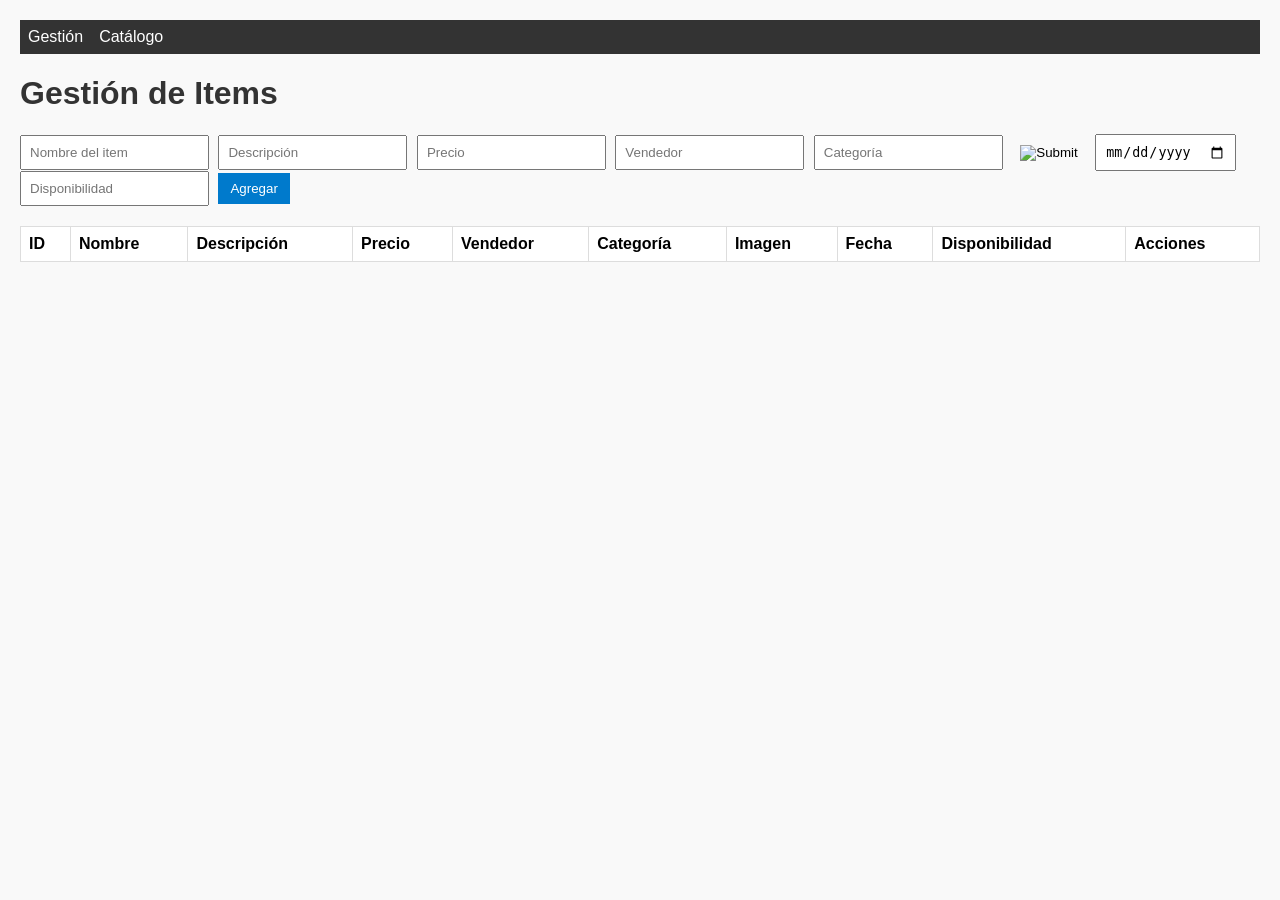
==== TDM-CRUD/public/index.html @ a6e5f141 "corrijo carpeta TDM-CRUD" ====
<!DOCTYPE html>
<html lang="en">
<head>
    <meta charset="UTF-8">
    <meta name="viewport" content="width=device-width, initial-scale=1.0">
    <title>Gestión</title>
    <link rel="stylesheet" href="./css/styles.css">
</head>
<body>
    <nav class="navbar">
        <ul>
            <li><a href="index.html">Gestión</a></li>
            <li><a href="catalog.html">Catálogo</a></li>
        </ul>
    </nav>

    <h1>Gestión de Items</h1>

    <form id="itemForm">
        <input type="text" id="name" placeholder="Nombre del item" required>
        <input type="text" id="description" placeholder="Descripción">
        <input type="number" id="price" placeholder="Precio">
        <input type="text" id="seller" placeholder="Vendedor">
        <input type="text" id="category" placeholder="Categoría">
        <input type="image" id="img" placeholder="img">
        <input type="date" id="date" placeholder="Fecha">
        <input type="number" id="stock" placeholder="Disponibilidad">
        <button type="submit" id="submitBtn">Agregar</button>
    </form>

    <table>
        <thead>
            <tr>
            <th>ID</th>
            <th>Nombre</th>
            <th>Descripción</th>
            <th>Precio</th>   
            <th>Vendedor</th>
            <th>Categoría</th>
            <th>Imagen</th>
            <th>Fecha</th>
            <th>Disponibilidad</th>
            <th>Acciones</th>
            </tr>
        </thead>
        <tbody id="itemsTable"></tbody>
    </table>

    <script type="module" src="./js/main.js"></script>
</body>
</html>
---- TDM-CRUD/public/css/styles.css ----
/* index.html */
body {
    font-family: Arial, sans-serif;
    margin: 20px;
    background: #f9f9f9;
}

h1 {
    color: #333;
}

form {
    margin-bottom: 20px;
}

input {
    padding: 8px;
    margin-right: 5px;
}

button {
    padding: 8px 12px;
    background: #007acc;
    color: white;
    border: none;
    cursor: pointer;
}

button:hover {
    background: #005fa3;
}

table {
    width: 100%;
    border-collapse: collapse;
    background: white;
}

th, td {
    border: 1px solid #ddd;
    padding: 8px;
    text-align: left;
}

/* Navbar */
.navbar {
    background: #333;
    padding: 0.5rem;
}

.navbar ul {
    list-style: none;
    display: flex;
    gap: 1rem;
    margin: 0;
    padding: 0;
}

.navbar a {
    color: white;
    text-decoration: none;
}

.navbar a:hover {
    text-decoration: underline;
}
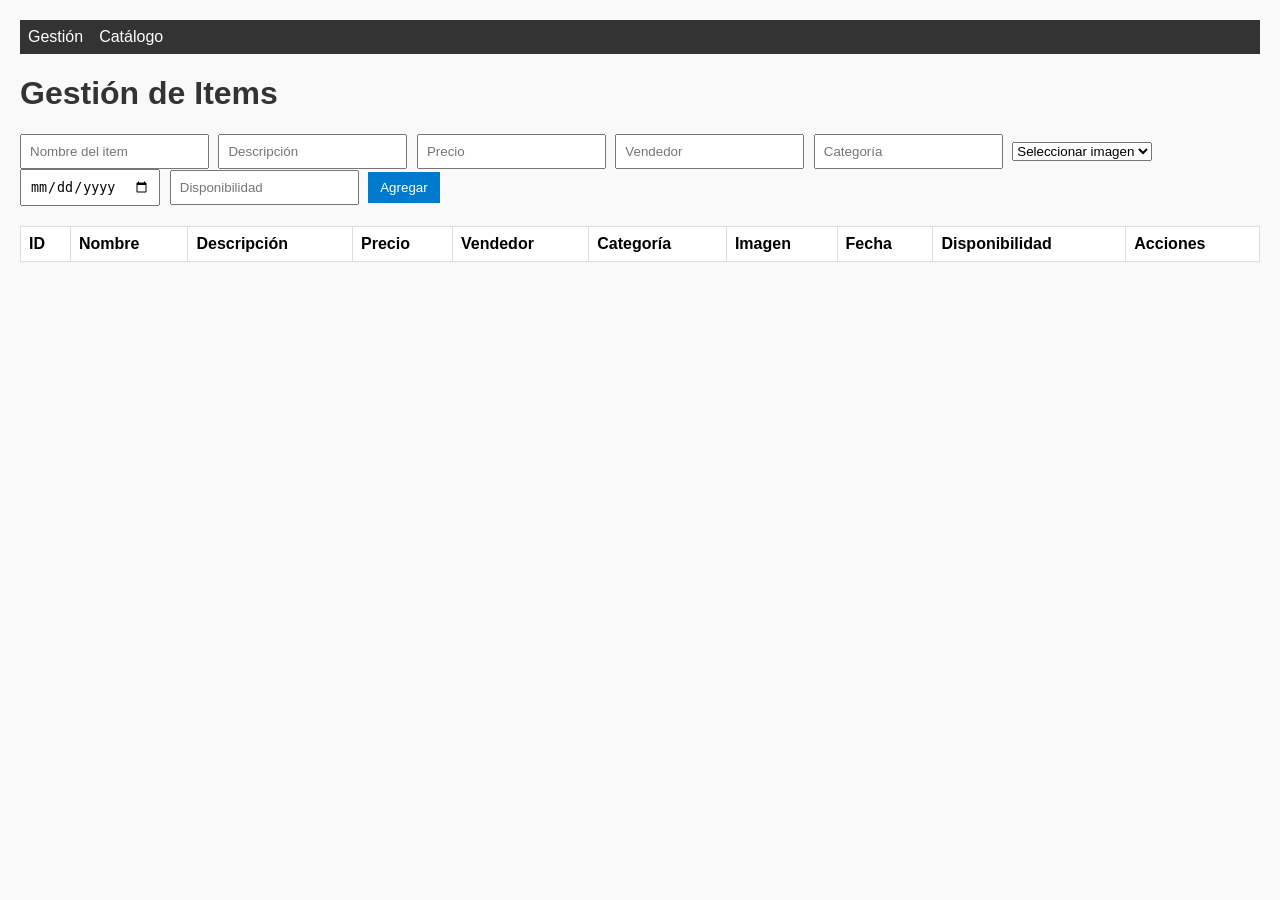
==== commit 261a6a13: "mejoras, falta css y agregar imagenes" ====
--- a/TDM-CRUD/public/index.html
+++ b/TDM-CRUD/public/index.html
@@ -22,7 +22,10 @@
         <input type="number" id="price" placeholder="Precio">
         <input type="text" id="seller" placeholder="Vendedor">
         <input type="text" id="category" placeholder="Categoría">
-        <input type="image" id="img" placeholder="img">
+        <!--se coloca selector para las imagenes que vamos a meter en el proyecto-->
+        <select id="img">
+            <option value="">Seleccionar imagen</option>
+        </select>
         <input type="date" id="date" placeholder="Fecha">
         <input type="number" id="stock" placeholder="Disponibilidad">
         <button type="submit" id="submitBtn">Agregar</button>
@@ -46,6 +49,7 @@
         <tbody id="itemsTable"></tbody>
     </table>
 
+
     <script type="module" src="./js/main.js"></script>
 </body>
 </html>
--- a/TDM-CRUD/public/css/styles.css
+++ b/TDM-CRUD/public/css/styles.css
@@ -63,4 +63,33 @@
 
 .navbar a:hover {
     text-decoration: underline;
+}
+.modal{
+    position: fixed;
+    inset: 0;
+    background: rgba(0,0,0,0.7);
+    display: none;
+    justify-content: center;
+    align-items: center;
+    z-index: 1000;
+}
+
+.modal-content{
+    background: white;
+    padding: 20px;
+    border-radius: 10px;
+    max-width: 400px;
+    width: 90%;
+    text-align: center;
+}
+
+.modal-content img{
+    width: 100%;
+    border-radius: 8px;
+}
+
+.close-modal{
+    cursor: pointer;
+    font-size: 20px;
+    float: right;
 }
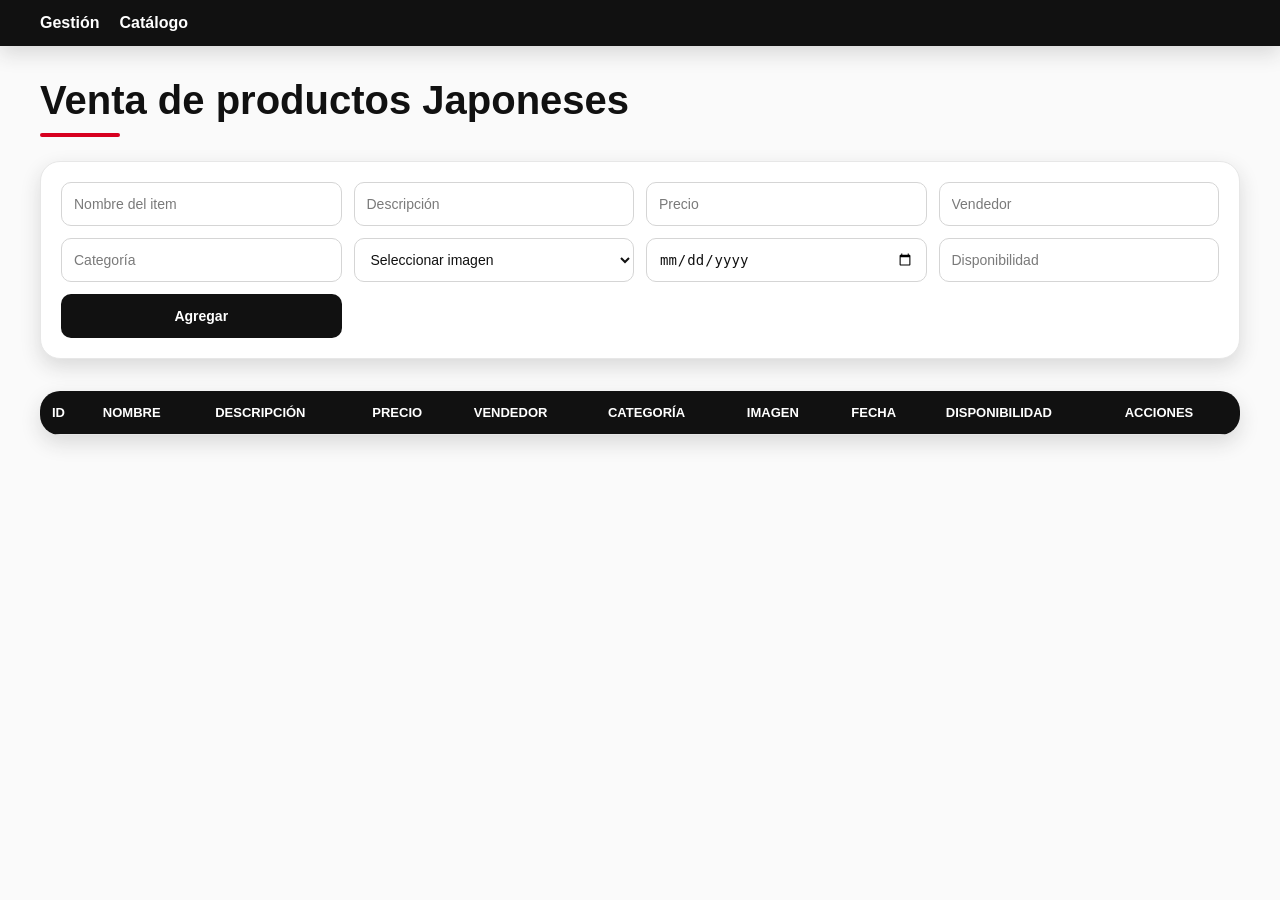
==== commit 84333275: "Css lindo y se colocaron validaciones y umagenes pequeñas en el apartado de gestion y la tabla" ====
--- a/TDM-CRUD/public/index.html
+++ b/TDM-CRUD/public/index.html
@@ -14,20 +14,29 @@
         </ul>
     </nav>
 
-    <h1>Gestión de Items</h1>
+    <h1>Venta de productos Japoneses</h1>
 
     <form id="itemForm">
         <input type="text" id="name" placeholder="Nombre del item" required>
         <input type="text" id="description" placeholder="Descripción">
-        <input type="number" id="price" placeholder="Precio">
+         <!--validacion de precio-->
+        <input type="number" id="price" placeholder="Precio" min="0.01" step="0.01">
         <input type="text" id="seller" placeholder="Vendedor">
         <input type="text" id="category" placeholder="Categoría">
         <!--se coloca selector para las imagenes que vamos a meter en el proyecto-->
-        <select id="img">
-            <option value="">Seleccionar imagen</option>
-        </select>
+        <!--imagenes chiquitas-->
+        <div class="img-select-wrap">
+            <select id="img">
+                <option value="">Seleccionar imagen</option>
+            </select>
+
+            <img id="imgPreview" src="" alt="Vista previa" class="img-preview-mini">
+        </div>
+        
+        
         <input type="date" id="date" placeholder="Fecha">
-        <input type="number" id="stock" placeholder="Disponibilidad">
+        <!--validacion de stock-->
+        <input type="number" id="stock" placeholder="Disponibilidad" min="0" step="1">
         <button type="submit" id="submitBtn">Agregar</button>
     </form>
 
--- a/TDM-CRUD/public/css/styles.css
+++ b/TDM-CRUD/public/css/styles.css
@@ -1,95 +1,584 @@
-/* index.html */
+/* inicializacion de variables */
+:root {
+    --color-red: #d7001f;
+    --color-black: #111111;
+    --color-black-soft: #1c1c1c;
+    --color-white: #ffffff;
+    --color-gray-100: #f4f4f4;
+    --color-gray-200: #e7e7e7;
+    --color-gray-300: #d5d5d5;
+    --color-gray-500: #7a7a7a;
+
+    --radius-sm: 8px;
+    --radius-md: 12px;
+    --radius-lg: 20px;
+
+    --shadow-soft: 0px 8px 20px #d9d9d9;
+    --shadow-card: 0px 10px 24px #d6d6d6;
+    --shadow-hover: 0px 16px 30px #cfcfcf;
+
+    --transition-fast: 0.2s ease;
+    --transition-medium: 0.3s ease;
+
+    --max-width: 1200px;
+}
+
+* {
+    box-sizing: border-box;
+}
+
 body {
-    font-family: Arial, sans-serif;
-    margin: 20px;
-    background: #f9f9f9;
+    margin: 0px;
+    font-family: Arial, Helvetica, sans-serif;
+    color: var(--color-black);
+    background: #fafafa;
+}
+
+img {
+    max-width: 100%;
+    display: block;
 }
 
 h1 {
-    color: #333;
-}
-
-form {
-    margin-bottom: 20px;
-}
-
-input {
-    padding: 8px;
-    margin-right: 5px;
-}
-
-button {
-    padding: 8px 12px;
-    background: #007acc;
-    color: white;
-    border: none;
-    cursor: pointer;
-}
-
-button:hover {
-    background: #005fa3;
-}
-
-table {
-    width: 100%;
-    border-collapse: collapse;
-    background: white;
-}
-
-th, td {
-    border: 1px solid #ddd;
-    padding: 8px;
-    text-align: left;
-}
-
-/* Navbar */
+    width: 1200px;
+    max-width: 1200px;
+    margin: 32px auto 24px;
+    font-size: 40px;
+    font-weight: 800;
+    color: var(--color-black);
+}
+
+h1::after {
+    content: "";
+    display: block;
+    width: 80px;
+    height: 4px;
+    margin-top: 10px;
+    border-radius: 10px;
+    background: var(--color-red);
+}
+
+/* barra de nav */
 .navbar {
-    background: #333;
-    padding: 0.5rem;
-}
-
+    background: var(--color-black);
+    padding: 14px 0px;
+    box-shadow: var(--shadow-soft);
+}
+
+/* navegacion */
 .navbar ul {
+    width: 1200px;
+    max-width: 1200px;
+    margin: 0px auto;
+    padding: 0px;
     list-style: none;
     display: flex;
-    gap: 1rem;
-    margin: 0;
-    padding: 0;
+    gap: 20px;
 }
 
 .navbar a {
-    color: white;
+    color: var(--color-white);
     text-decoration: none;
+    font-weight: bold;
+    transition: color var(--transition-fast);
 }
 
 .navbar a:hover {
-    text-decoration: underline;
-}
-.modal{
+    color: #ffb3bd;
+}
+
+/* gestion base */
+#itemForm {
+    width: 1200px;
+    max-width: 1200px;
+    margin: 0px auto 32px;
+    padding: 20px;
+    border: 1px solid var(--color-gray-200);
+    border-radius: var(--radius-lg);
+    background: var(--color-white);
+    box-shadow: var(--shadow-soft);
+    display: grid;
+    grid-template-columns: 1fr 1fr 1fr 1fr;
+    gap: 12px;
+}
+
+/* el de select */
+#itemForm input,
+#itemForm select {
+    width: 100%;
+    min-height: 44px;
+    padding: 10px 12px;
+    border: 1px solid var(--color-gray-300);
+    border-radius: 10px;
+    background: var(--color-white);
+    color: var(--color-black);
+    font-size: 14px;
+    outline: none;
+    transition: border-color var(--transition-fast), box-shadow var(--transition-fast);
+}
+
+#itemForm input::placeholder {
+    color: var(--color-gray-500);
+}
+
+#itemForm input:focus,
+#itemForm select:focus {
+    border-color: var(--color-red);
+    box-shadow: 0px 0px 0px 3px #ffd6dc;
+}
+
+/* selector de imagen */
+.img-select-wrap {
+    display: flex;
+    align-items: center;
+    gap: 12px;
+}
+
+#img {
+    min-height: 44px;
+    font-size: 14px;
+    padding: 10px 12px;
+    border: 1px solid var(--color-gray-300);
+    border-radius: 10px;
+    background: var(--color-white);
+    color: var(--color-black);
+}
+
+.img-preview-mini {
+    width: 72px;
+    height: 72px;
+    object-fit: contain;
+    border: 1px solid var(--color-gray-200);
+    border-radius: 10px;
+    background: white;
+    padding: 4px;
+    box-shadow: var(--shadow-soft);
+    display: none;
+}
+
+/* botones delete, id, el del modal */
+button,
+#submitBtn,
+.btn-modal,
+.btn-edit,
+.btn-delete {
+    min-height: 44px;
+    padding: 10px 14px;
+    border: none;
+    border-radius: 10px;
+    font-size: 14px;
+    font-weight: bold;
+    cursor: pointer;
+    transition: transform var(--transition-fast), box-shadow var(--transition-fast);
+}
+
+#submitBtn,
+.btn-modal,
+.btn-edit {
+    background: var(--color-black);
+    color: var(--color-white);
+}
+
+#submitBtn:hover,
+.btn-modal:hover,
+.btn-edit:hover {
+    background: var(--color-red);
+    transform: translateY(-2px);
+    box-shadow: 0px 10px 20px #f0b8c0;
+}
+
+.btn-delete {
+    background: var(--color-white);
+    color: var(--color-red);
+    border: 1px solid var(--color-red);
+}
+
+.btn-delete:hover {
+    background: var(--color-red);
+    color: var(--color-white);
+    transform: translateY(-2px);
+}
+
+button:active,
+#submitBtn:active,
+.btn-modal:active,
+.btn-edit:active,
+.btn-delete:active {
+    transform: scale(0.98);
+}
+
+/* la tabla de gestion */
+table {
+    width: 1200px;
+    max-width: 1200px;
+    margin: 0px auto 48px;
+    border-collapse: collapse;
+    background: var(--color-white);
+    border-radius: var(--radius-lg);
+    overflow: hidden;
+    box-shadow: var(--shadow-soft);
+}
+
+thead {
+    background: var(--color-black);
+    color: var(--color-white);
+}
+
+th,
+td {
+    padding: 14px 12px;
+    border-bottom: 1px solid var(--color-gray-200);
+    text-align: left;
+    vertical-align: middle;
+    font-size: 14px;
+}
+
+th {
+    font-size: 13px;
+    text-transform: uppercase;
+}
+
+tbody tr:hover {
+    background: #fff1f3;
+}
+
+td button {
+    margin: 2px;
+}
+
+.table-item-img,
+#itemsTable img,
+table img {
+    width: 60px;
+    height: 60px;
+    object-fit: contain;
+    display: block;
+    margin: 0px auto;
+    padding: 4px;
+    border-radius: 8px;
+    background: white;
+    border: 1px solid var(--color-gray-200);
+}
+
+/* catalogo */
+.catalog-flex {
+    width: 1200px;
+    max-width: 1200px;
+    margin: 0px auto 48px;
+    display: grid;
+    grid-template-columns: 240px 240px 240px 240px;
+    gap: 20px;
+    position: relative;
+    justify-content: center;
+}
+
+.catalog-flex:empty {
+    min-height: 300px;
+}
+
+.catalog-flex:empty::before {
+    /* aqui se hace la animacion */
+    content: "";
+    display: block;
+    width: 1200px;
+    height: 300px;
+    border-radius: 20px;
+    border: 1px solid var(--color-gray-200);
+    background: linear-gradient(90deg, #f3f3f3 25%, #ffffff 50%, #f3f3f3 75%);
+    background-size: 200px 100px;
+    animation: shimmer 1.6s infinite linear;
+}
+
+.catalog-flex:empty::after {
+    /* aqui se hace la animacion */
+    content: "Cargando catálogo...";
+    position: absolute;
+    left: 500px;
+    bottom: 24px;
+    font-size: 14px;
+    font-weight: bold;
+    background: white;
+    padding: 8px 14px;
+    border-radius: 20px;
+    border: 1px solid var(--color-gray-200);
+}
+
+.catalog-card {
+    width: 240px;
+    background: var(--color-white);
+    border: 1px solid var(--color-gray-200);
+    border-radius: 18px;
+    padding: 16px;
+    box-shadow: var(--shadow-card);
+    text-align: center;
+    transition: transform var(--transition-medium), box-shadow var(--transition-medium);
+}
+
+.catalog-card:hover {
+    transform: translateY(-6px);
+    box-shadow: var(--shadow-hover);
+}
+
+.catalog-card img {
+    width: 110px;
+    height: 110px;
+    object-fit: contain;
+    margin: 0px auto 16px;
+    padding: 6px;
+    border-radius: 12px;
+    background: var(--color-gray-100);
+    transition: transform var(--transition-medium);
+}
+
+.catalog-card:hover img {
+    transform: scale(1.05);
+}
+
+.catalog-card h3 {
+    margin: 0px 0px 10px;
+    font-size: 18px;
+    font-weight: bold;
+    color: var(--color-black);
+}
+
+.catalog-card p {
+    margin: 6px 0px;
+    font-size: 14px;
+    color: #333333;
+}
+
+.catalog-card p:first-of-type {
+    color: var(--color-red);
+    font-weight: bold;
+}
+
+.catalog-card .btn-modal {
+    width: 100%;
+    margin-top: 12px;
+}
+
+/* el modal */
+.modal {
     position: fixed;
-    inset: 0;
-    background: rgba(0,0,0,0.7);
+    top: 0px;
+    right: 0px;
+    bottom: 0px;
+    left: 0px;
+    background: #222222;
     display: none;
     justify-content: center;
     align-items: center;
-    z-index: 1000;
-}
-
-.modal-content{
-    background: white;
     padding: 20px;
+    z-index: 30;
+}
+
+.modal-content {
+    position: relative;
+    width: 520px;
+    max-width: 520px;
+    max-height: 700px;
+    overflow-y: auto;
+    background: var(--color-white);
+    border-radius: 20px;
+    padding: 20px;
+    box-shadow: 0px 20px 50px #cfcfcf;
+    text-align: left;
+    animation: modalPop 0.25s ease;
+}
+
+.modal-content img {
+    width: 260px;
+    height: 260px;
+    object-fit: contain;
+    border-radius: 16px;
+    margin: 0px auto 16px;
+    background: var(--color-gray-100);
+    padding: 6px;
+    box-shadow: 0px 8px 20px #d8d8d8;
+}
+
+.modal-content h2 {
+    margin: 0px 0px 14px;
+    font-size: 28px;
+    font-weight: bold;
+    color: var(--color-black);
+    padding-right: 40px;
+}
+
+.modal-content p {
+    margin: 8px 0px;
+    padding: 10px 12px;
+    background: #fafafa;
+    border: 1px solid var(--color-gray-200);
     border-radius: 10px;
-    max-width: 400px;
-    width: 90%;
-    text-align: center;
-}
-
-.modal-content img{
-    width: 100%;
-    border-radius: 8px;
-}
-
-.close-modal{
+    font-size: 14px;
+    line-height: 24px;
+}
+
+.close-modal {
+    position: absolute;
+    top: 12px;
+    right: 12px;
+    width: 36px;
+    height: 36px;
+    border-radius: 50%;
+    background: var(--color-black);
+    color: var(--color-white);
+    display: grid;
+    place-items: center;
+    font-size: 18px;
+    font-weight: bold;
     cursor: pointer;
-    font-size: 20px;
-    float: right;
+    transition: transform var(--transition-fast);
+}
+
+.close-modal:hover {
+    background: var(--color-red);
+    transform: scale(1.05);
+}
+
+/* una pequeña animacion de cuando no hay nada en el catalogo, aqui se hace se define arriba  */
+@keyframes shimmer {
+    0% {
+        background-position: 200px 0px;
+    }
+    100% {
+        background-position: -200px 0px;
+    }
+}
+
+@keyframes modalPop {
+    from {
+        opacity: 0;
+        transform: scale(0.96) translateY(10px);
+    }
+    to {
+        opacity: 1;
+        transform: scale(1) translateY(0px);
+    }
+}
+
+/* responsive */
+@media (max-width: 1024px) {
+    #itemForm {
+        width: 900px;
+        max-width: 900px;
+        grid-template-columns: 1fr 1fr;
+    }
+
+    .navbar ul,
+    table,
+    .catalog-flex,
+    h1 {
+        width: 900px;
+        max-width: 900px;
+    }
+
+    .catalog-flex {
+        grid-template-columns: 240px 240px 240px;
+    }
+}
+
+@media (max-width: 768px) {
+    .navbar ul {
+        justify-content: center;
+        flex-wrap: wrap;
+        width: 700px;
+        max-width: 700px;
+    }
+
+    #itemForm {
+        width: 700px;
+        max-width: 700px;
+        grid-template-columns: 1fr;
+    }
+
+    table {
+        width: 700px;
+        max-width: 700px;
+        display: block;
+        overflow-x: auto;
+        white-space: nowrap;
+    }
+
+    .catalog-flex {
+        width: 700px;
+        max-width: 700px;
+        grid-template-columns: 240px 240px;
+    }
+
+    h1 {
+        width: 700px;
+        max-width: 700px;
+    }
+
+    .table-item-img,
+    #itemsTable img,
+    table img {
+        width: 52px;
+        height: 52px;
+    }
+
+    .img-preview-mini {
+        width: 64px;
+        height: 64px;
+    }
+
+    .modal-content img {
+        width: 220px;
+        height: 220px;
+    }
+}
+
+@media (max-width: 480px) {
+    h1 {
+        width: 320px;
+        max-width: 320px;
+        font-size: 32px;
+    }
+
+    .navbar ul,
+    #itemForm,
+    table,
+    .catalog-flex {
+        width: 320px;
+        max-width: 320px;
+    }
+
+    th,
+    td {
+        padding: 10px 8px;
+    }
+
+    .catalog-flex {
+        grid-template-columns: 240px;
+    }
+
+    .catalog-card img {
+        width: 95px;
+        height: 95px;
+    }
+
+    .table-item-img,
+    #itemsTable img,
+    table img {
+        width: 46px;
+        height: 46px;
+    }
+
+    .img-preview-mini {
+        width: 58px;
+        height: 58px;
+    }
+
+    .modal-content {
+        width: 300px;
+        max-width: 300px;
+        max-height: 520px;
+    }
+
+    .modal-content img {
+        width: 200px;
+        height: 200px;
+    }
 }
